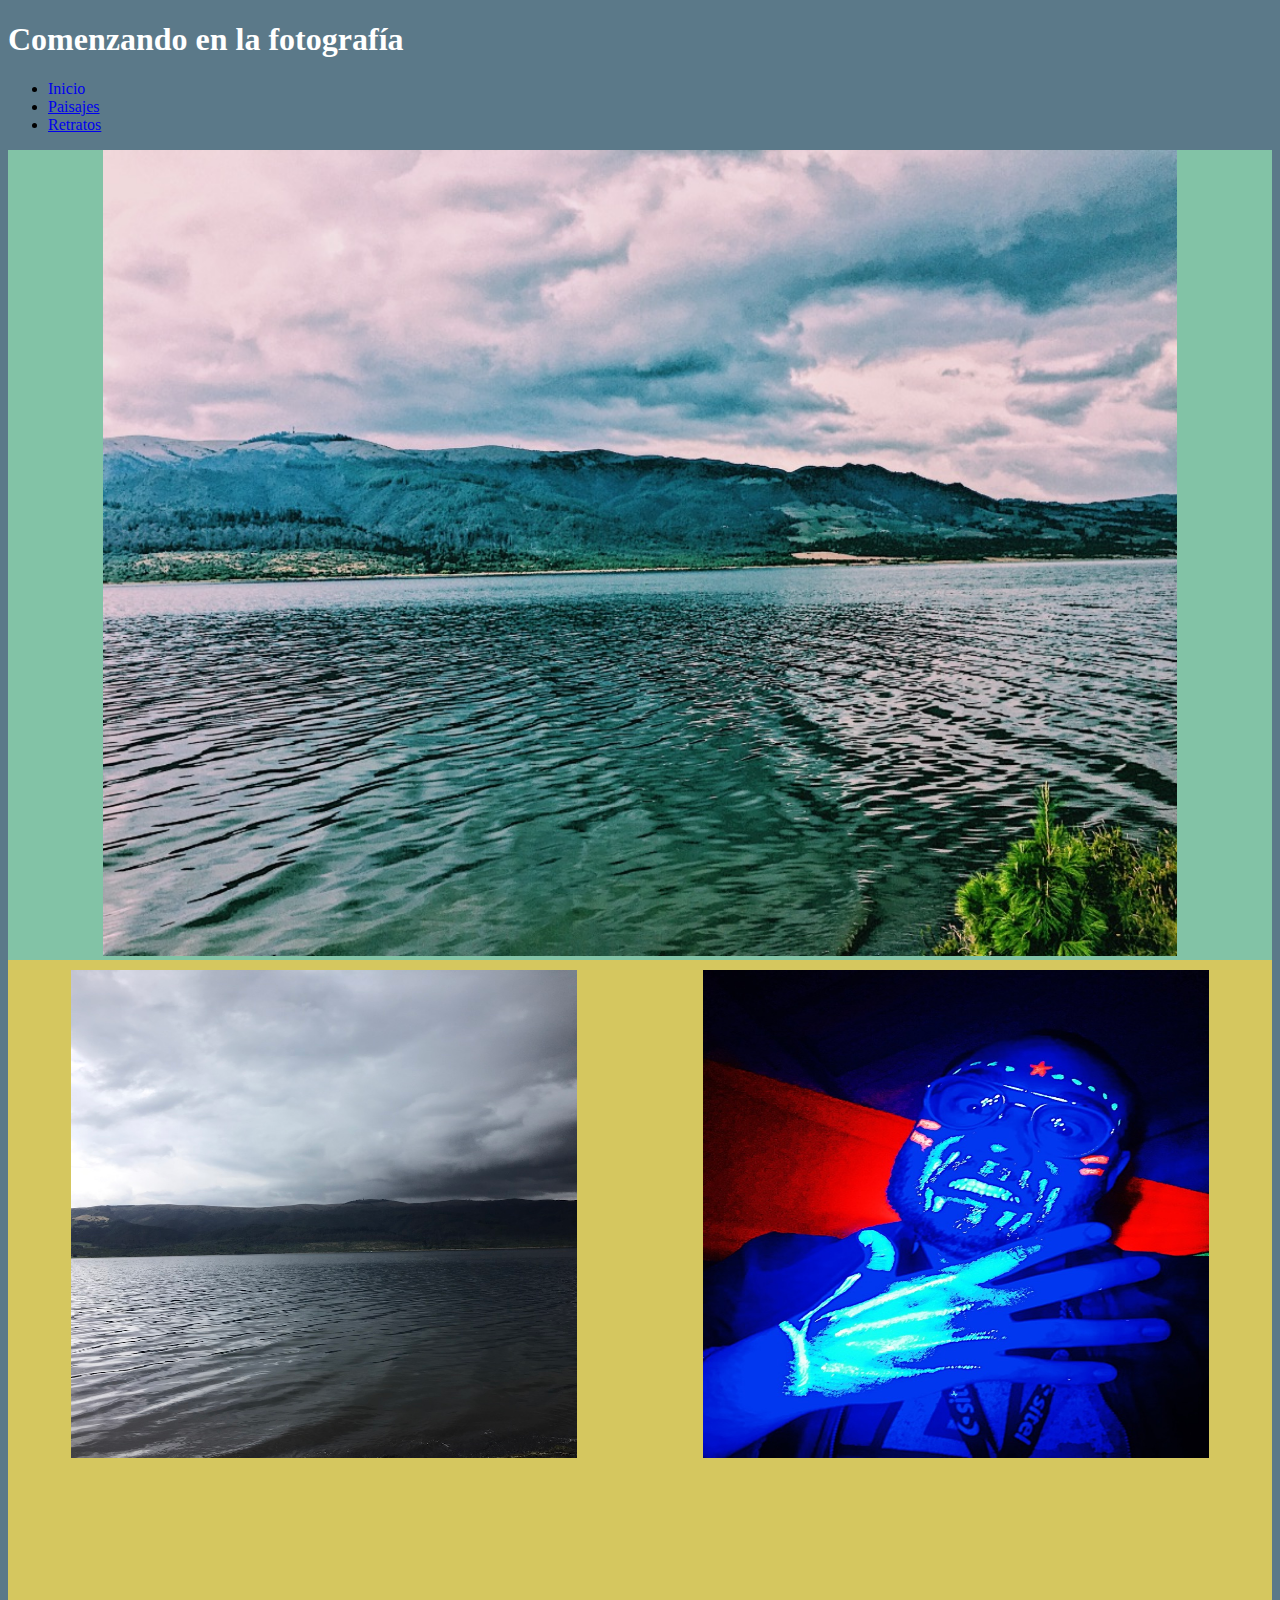
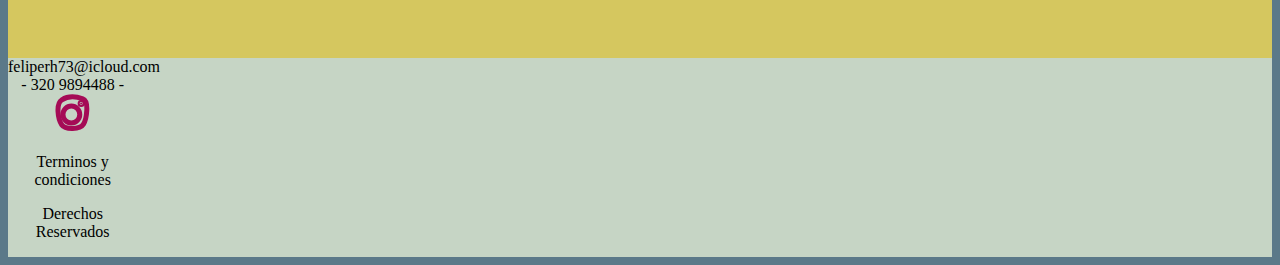
==== index.html @ 6342b5a8 "new repository" ====
<!DOCTYPE html>
<html lang="en" dir="ltr">
  <head>
    <meta charset="utf-8">
    <title>Comenzando la fotografía</title>
    <link rel="stylesheet" href="css/estilos.css">
  </head>
  <body>
    <div class="contenedor">
    <div class="header">
      <header>
        <h1>Comenzando en la fotografía</h1>
      </header>
      <nav class="menubar">
        <ul>
          <li><a href="index.html" class="subrayado">Inicio</a></li>
          <li><a href="paisajes.html">Paisajes</a></li>
          <li><a href="retratos.html">Retratos</a></li>
        </ul>
      </nav>
    </div>
    <div class="central">
      <section class="imagencentral">
        <img src="imagenes/central.jpg" alt="Central">
      </section>
    </div>
    <div class="secundaria">
      <div class="paisajes">
        <a href="paisajes.html"><img src="imagenes/paisajes.jpg" alt="Paisajes"></a>
      </div>
      <div class="retratos">
        <a href="retratos.html"><img src="imagenes/retratos.jpg" alt="Retratos"></a>
      </div>
    </div>
    <div class="footer">
      <footer>
        <div class="contacto">
          feliperh73@icloud.com - 320 9894488 -
        </div>
        <div class="redes sociales">
          <a href="https://www.instagram.com/pipe_rh_73/" target="_blank">
           <svg width="35" height="39" xmlns="http://www.w3.org/2000/svg" xmlns:svg="http://www.w3.org/2000/svg">
            <g class="insta">
             <title>instagram</title>
            <g id="svg_8">
              <path d="m6.827952,5.778993c-6.182814,3.815456 -3.864259,19.622345 -0.128809,24.93673c3.73545,5.314385 18.419634,4.76932 21.63985,-0.272533c3.220216,-5.041852 6.054006,-23.301534 -0.515234,-25.618062c-6.56924,-2.316527 -14.812993,-2.861592 -20.995807,0.953864l0,0.000001z" fill="none" id="svg_1" stroke="#a50b56" stroke-dasharray="null" stroke-linecap="null" stroke-linejoin="null" stroke-width="5"/>
              <circle cx="16.35979" cy="20.495752" fill="none" id="svg_2" r="8.388003" stroke="#a50b56" stroke-dasharray="null" stroke-linecap="null" stroke-linejoin="null" stroke-width="5"/>
              <circle cx="26.149247" cy="9.458183" fill="#a50b56" id="svg_7" r="1.024873" stroke="#a50b56" stroke-dasharray="null" stroke-linecap="null" stroke-linejoin="null" stroke-width="5"/>
            </g>
            </g>
           </svg>
          </a>
        </div>
    <div class="tyc">
      <p>
      <g>
        Terminos y condiciones
      </g>
      </p>
    </div>
    <div class="derechos">
      <p>
        Derechos Reservados
      </p>
    </div>
      </footer>
    </div>
    </div>
  </body>
</html>
---- css/estilos.css ----
body{
  background-color: #5b7989;
}

header{
  border-radius: 10px 10px 0 0;
}

.header h1{
  text-align: left;
  color: #ffffff;
  text-shadow: 2px #02010a;
}

.subrayado {
  text-decoration: none;
}

.central{
  background-color: #82c3a6;
  text-align: center;
}

.imagencentral img{
  width: 85%;
}

.secundaria{
  display: flex; flex-flow: row wrap;
  background-color: #d5c75f;
  border: 1px;
  text-align: center;
}

.secundaria div{
  width: 50%;
}

@media (max-width: 900px){
 .secundaria div{
   width: 100%
 }
}

.secundaria div img{
  padding: 10px;
  width: 80%;
  height: 70%;
}

.paisajes img:hover{
  transform: rotate(10deg);
}

.retratos img:hover{
  transform: translate(-5px 20px);
}

.paisajes img{
  text-shadow: 2px 2px #82c3a6;
}

.retratos img{
  text-shadow: 2px 2px #82c3a6;
}

footer {
 border-adius: 0 0 10px 10px;
}

.footer{
  display: flex; flex-flow: row wrap;
  background-color: #C6d5c5;
  border: 1px;
  text-align: center;
}

.footer div{
  width: 50%;
}
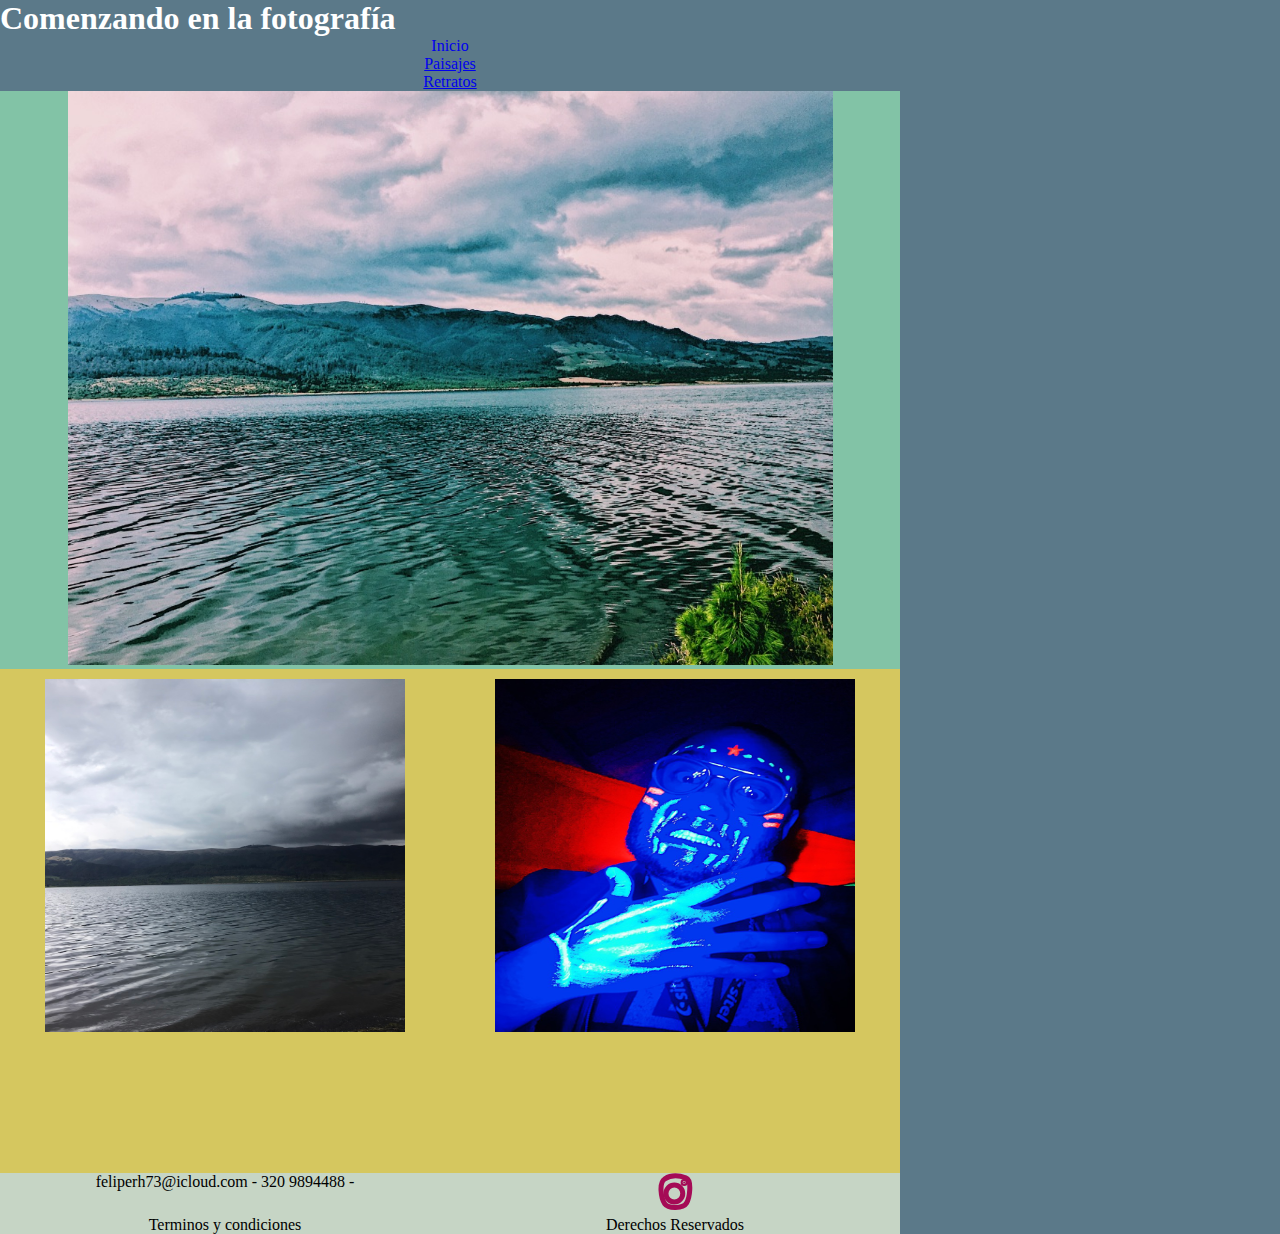
==== commit 9e6f88ed: "correcciones" ====
--- a/index.html
+++ b/index.html
@@ -20,9 +20,9 @@
       </nav>
     </div>
     <div class="central">
-      <section class="imagencentral">
+      <div class="imagencentral">
         <img src="imagenes/central.jpg" alt="Central">
-      </section>
+    </div>
     </div>
     <div class="secundaria">
       <div class="paisajes">
@@ -32,8 +32,8 @@
         <a href="retratos.html"><img src="imagenes/retratos.jpg" alt="Retratos"></a>
       </div>
     </div>
+    <footer>
     <div class="footer">
-      <footer>
         <div class="contacto">
           feliperh73@icloud.com - 320 9894488 -
         </div>
@@ -63,8 +63,8 @@
         Derechos Reservados
       </p>
     </div>
-      </footer>
     </div>
+    </footer>
     </div>
   </body>
 </html>
--- a/css/estilos.css
+++ b/css/estilos.css
@@ -1,9 +1,15 @@
+* {
+  padding: 0px;
+  margin: 0px;
+}
+
 body{
   background-color: #5b7989;
+  text-align: center;
 }
 
-header{
-  border-radius: 10px 10px 0 0;
+.contenedor {
+  max-width: 900px;
 }
 
 .header h1{
@@ -64,9 +70,6 @@
   text-shadow: 2px 2px #82c3a6;
 }
 
-footer {
- border-adius: 0 0 10px 10px;
-}
 
 .footer{
   display: flex; flex-flow: row wrap;
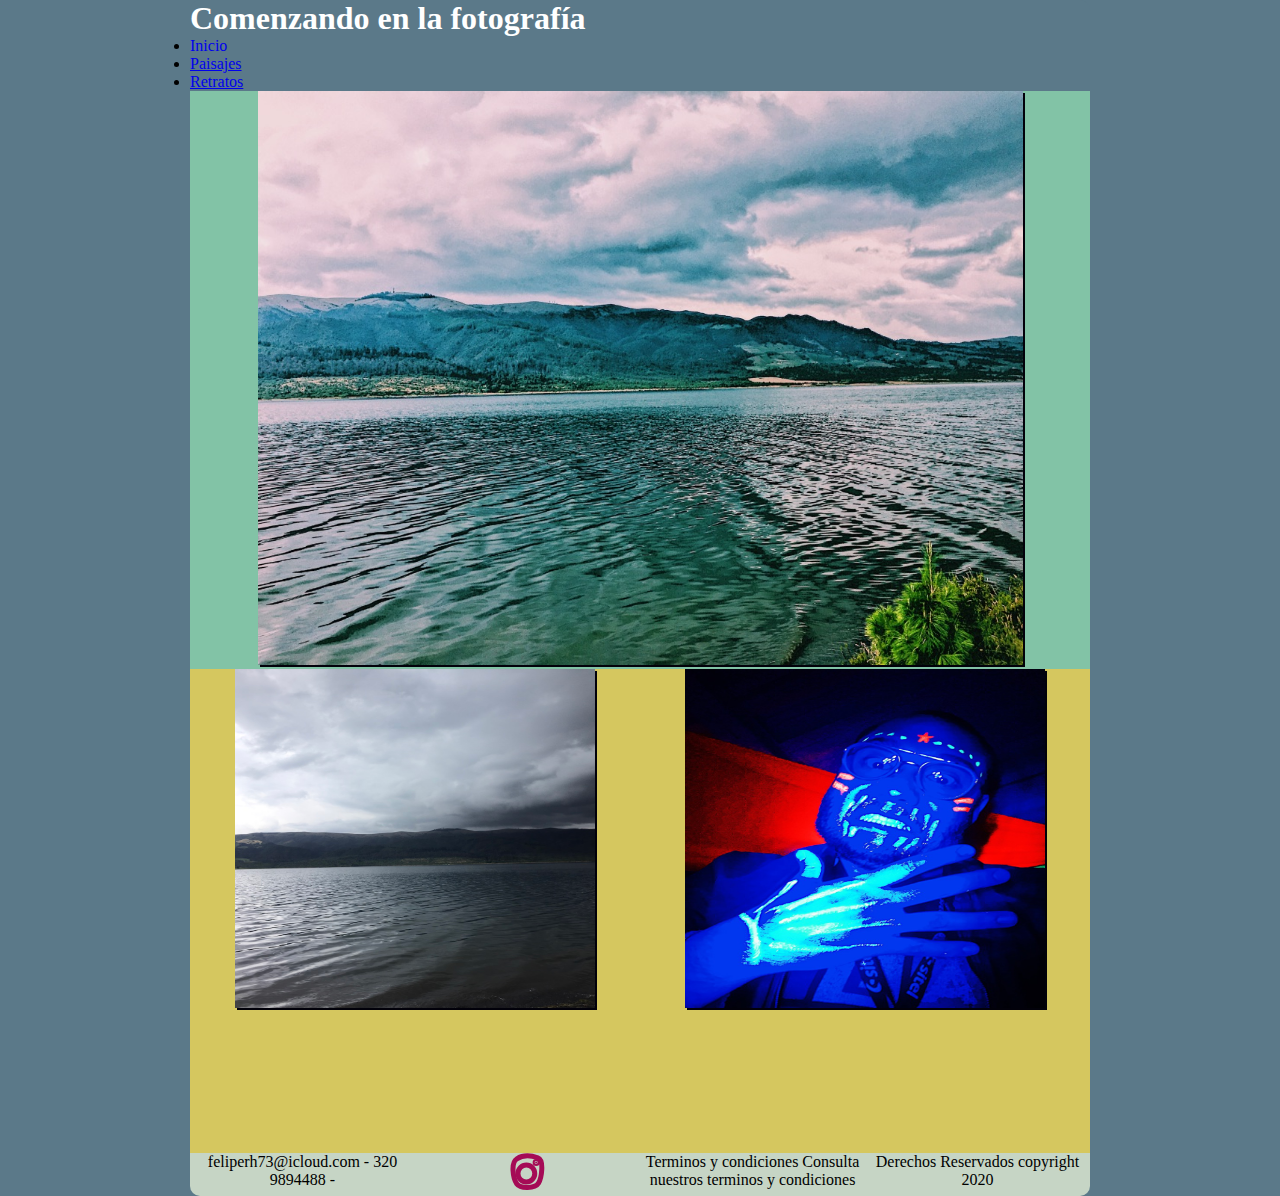
==== commit 827612bc: "se corrige margenes y estructura" ====
--- a/index.html
+++ b/index.html
@@ -3,6 +3,7 @@
   <head>
     <meta charset="utf-8">
     <title>Comenzando la fotografía</title>
+    <link href="https://fonts.google…?family=Dancing+Script:400,700" rel="stylesheet">
     <link rel="stylesheet" href="css/estilos.css">
   </head>
   <body>
@@ -55,12 +56,14 @@
       <p>
       <g>
         Terminos y condiciones
+        Consulta nuestros terminos y condiciones
       </g>
       </p>
     </div>
     <div class="derechos">
       <p>
         Derechos Reservados
+        copyright 2020
       </p>
     </div>
     </div>
--- a/css/estilos.css
+++ b/css/estilos.css
@@ -1,21 +1,29 @@
 * {
+  font-family: 'Dancing Script', cursive;
   padding: 0px;
   margin: 0px;
 }
 
 body{
-  background-color: #5b7989;
-  text-align: center;
+background-color: #5b7989;
 }
 
 .contenedor {
-  max-width: 900px;
+margin: auto;
+background-color: #5b7989;
+max-width: 900px;
+border-radius: 10px 10px 10px 10px;
+}
+
+@media (max-width: 900px){
+ .contenedor {
+   width: 100%
+ }
 }
 
 .header h1{
   text-align: left;
   color: #ffffff;
-  text-shadow: 2px #02010a;
 }
 
 .subrayado {
@@ -25,10 +33,12 @@
 .central{
   background-color: #82c3a6;
   text-align: center;
+  border: 1px;
 }
 
 .imagencentral img{
   width: 85%;
+  box-shadow: 2px 2px #02010a;
 }
 
 .secundaria{
@@ -49,7 +59,6 @@
 }
 
 .secundaria div img{
-  padding: 10px;
   width: 80%;
   height: 70%;
 }
@@ -59,23 +68,25 @@
 }
 
 .retratos img:hover{
-  transform: translate(-5px 20px);
+  transform: translate(5px, -20px);
 }
 
 .paisajes img{
-  text-shadow: 2px 2px #82c3a6;
+  box-shadow: 2px 2px #02010a;
 }
 
 .retratos img{
-  text-shadow: 2px 2px #82c3a6;
+  box-shadow: 2px 2px #02010a;
 }
 
 
 .footer{
-  display: flex; flex-flow: row wrap;
-  background-color: #C6d5c5;
-  border: 1px;
-  text-align: center;
+display: flex;
+flex-flow: row;
+background-color: #C6d5c5;
+border: 1px;
+text-align: center;
+border-radius: 0px 0px 10px 10px;
 }
 
 .footer div{
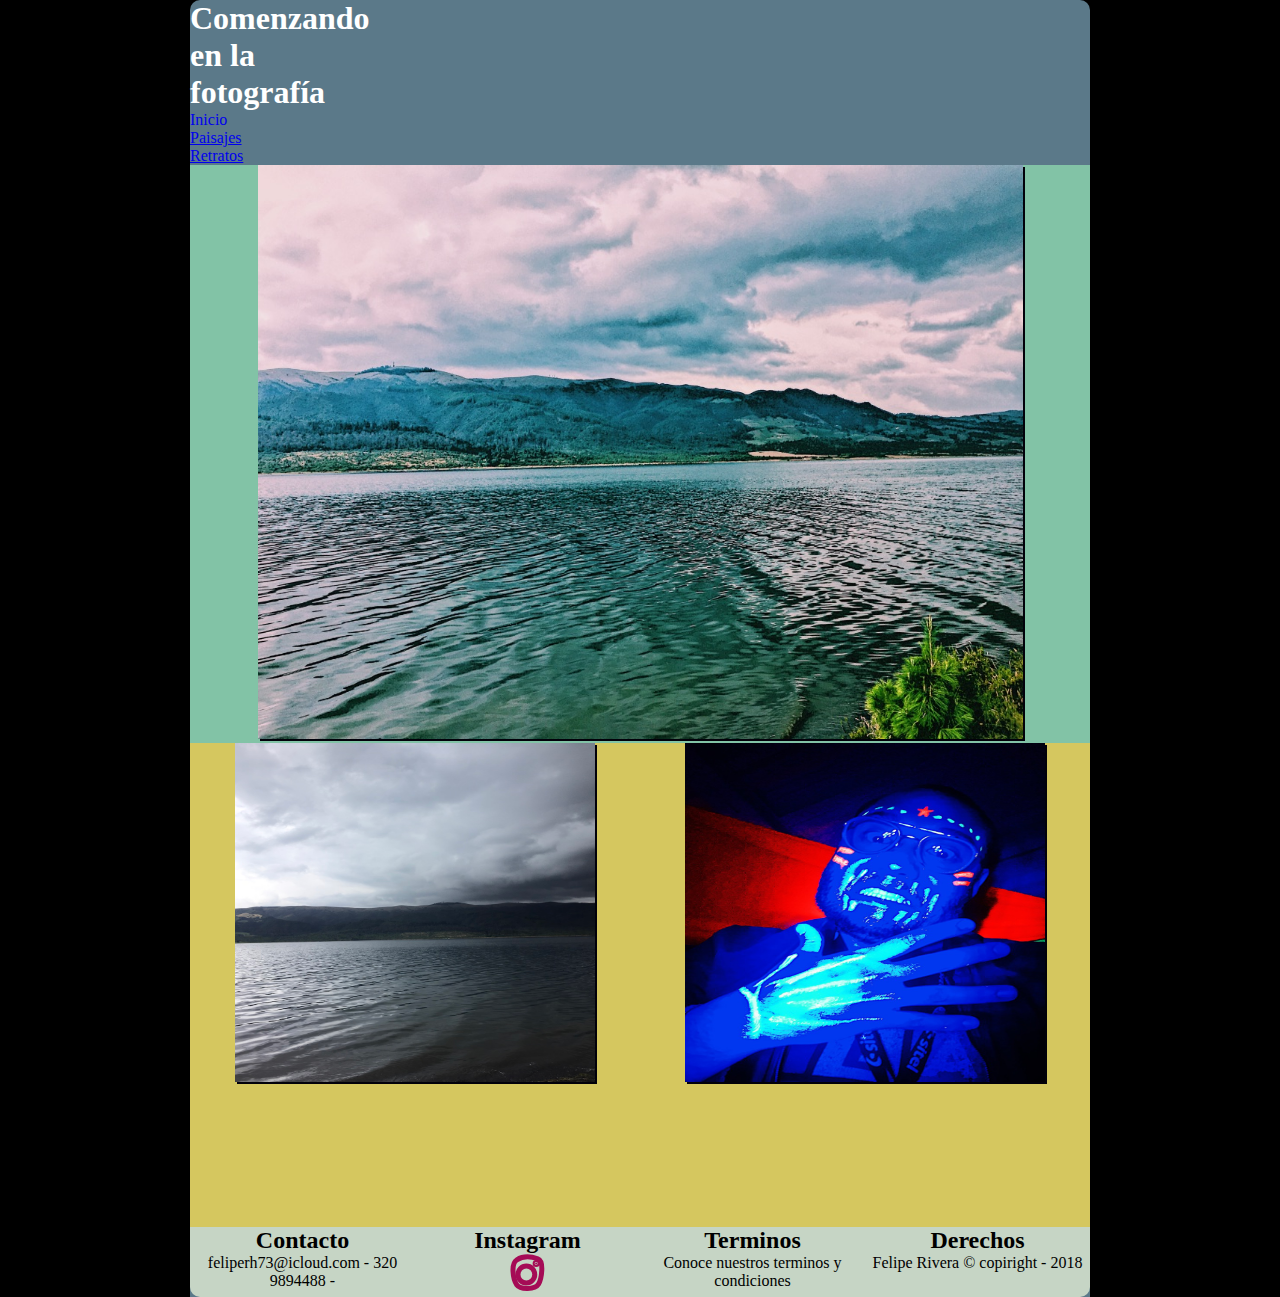
==== commit 00ff2be8: "correccion de codigo y trabajo en responsive" ====
--- a/index.html
+++ b/index.html
@@ -10,15 +10,17 @@
     <div class="contenedor">
     <div class="header">
       <header>
+      <nav class="menubar">
+        <g>
         <h1>Comenzando en la fotografía</h1>
-      </header>
-      <nav class="menubar">
+      </g>
         <ul>
           <li><a href="index.html" class="subrayado">Inicio</a></li>
           <li><a href="paisajes.html">Paisajes</a></li>
           <li><a href="retratos.html">Retratos</a></li>
         </ul>
       </nav>
+      </header>
     </div>
     <div class="central">
       <div class="imagencentral">
@@ -36,9 +38,18 @@
     <footer>
     <div class="footer">
         <div class="contacto">
-          feliperh73@icloud.com - 320 9894488 -
+          <h2>
+            Contacto
+          </h2>
+          <p>
+            feliperh73@icloud.com - 320 9894488 -
+          </p>
         </div>
         <div class="redes sociales">
+          <h2>
+            Instagram
+          </h2>
+          <p>
           <a href="https://www.instagram.com/pipe_rh_73/" target="_blank">
            <svg width="35" height="39" xmlns="http://www.w3.org/2000/svg" xmlns:svg="http://www.w3.org/2000/svg">
             <g class="insta">
@@ -51,19 +62,24 @@
             </g>
            </svg>
           </a>
+        </p>
         </div>
     <div class="tyc">
-      <p>
+      <h2>
       <g>
-        Terminos y condiciones
-        Consulta nuestros terminos y condiciones
+        Terminos
+      </h2>
+        <p>
+          Conoce nuestros terminos y condiciones
+        </p>
       </g>
-      </p>
     </div>
     <div class="derechos">
+      <h2>
+        Derechos
+      </h2>
       <p>
-        Derechos Reservados
-        copyright 2020
+        Felipe Rivera &#169; copiright - 2018
       </p>
     </div>
     </div>
--- a/css/estilos.css
+++ b/css/estilos.css
@@ -5,14 +5,14 @@
 }
 
 body{
-background-color: #5b7989;
+background-color: #000000;
 }
 
 .contenedor {
 margin: auto;
 background-color: #5b7989;
 max-width: 900px;
-border-radius: 10px 10px 10px 10px;
+border-radius: 10px 10px 0px 0px;
 }
 
 @media (max-width: 900px){
@@ -21,9 +21,25 @@
  }
 }
 
+@media (min-width: 900px){
+ .contenedor {
+   width: 100%
+ }
+}
+
 .header h1{
   text-align: left;
   color: #ffffff;
+}
+
+.header {
+  width: 100%;
+  min-height: 100px;
+  display: flex;flex-flow: row wrap;
+}
+
+.menubar {
+ width: 50%;
 }
 
 .subrayado {
@@ -92,3 +108,9 @@
 .footer div{
   width: 50%;
 }
+
+div .cental{
+width: 96%;
+max-width: 960px;
+margin: 0 auto;
+}
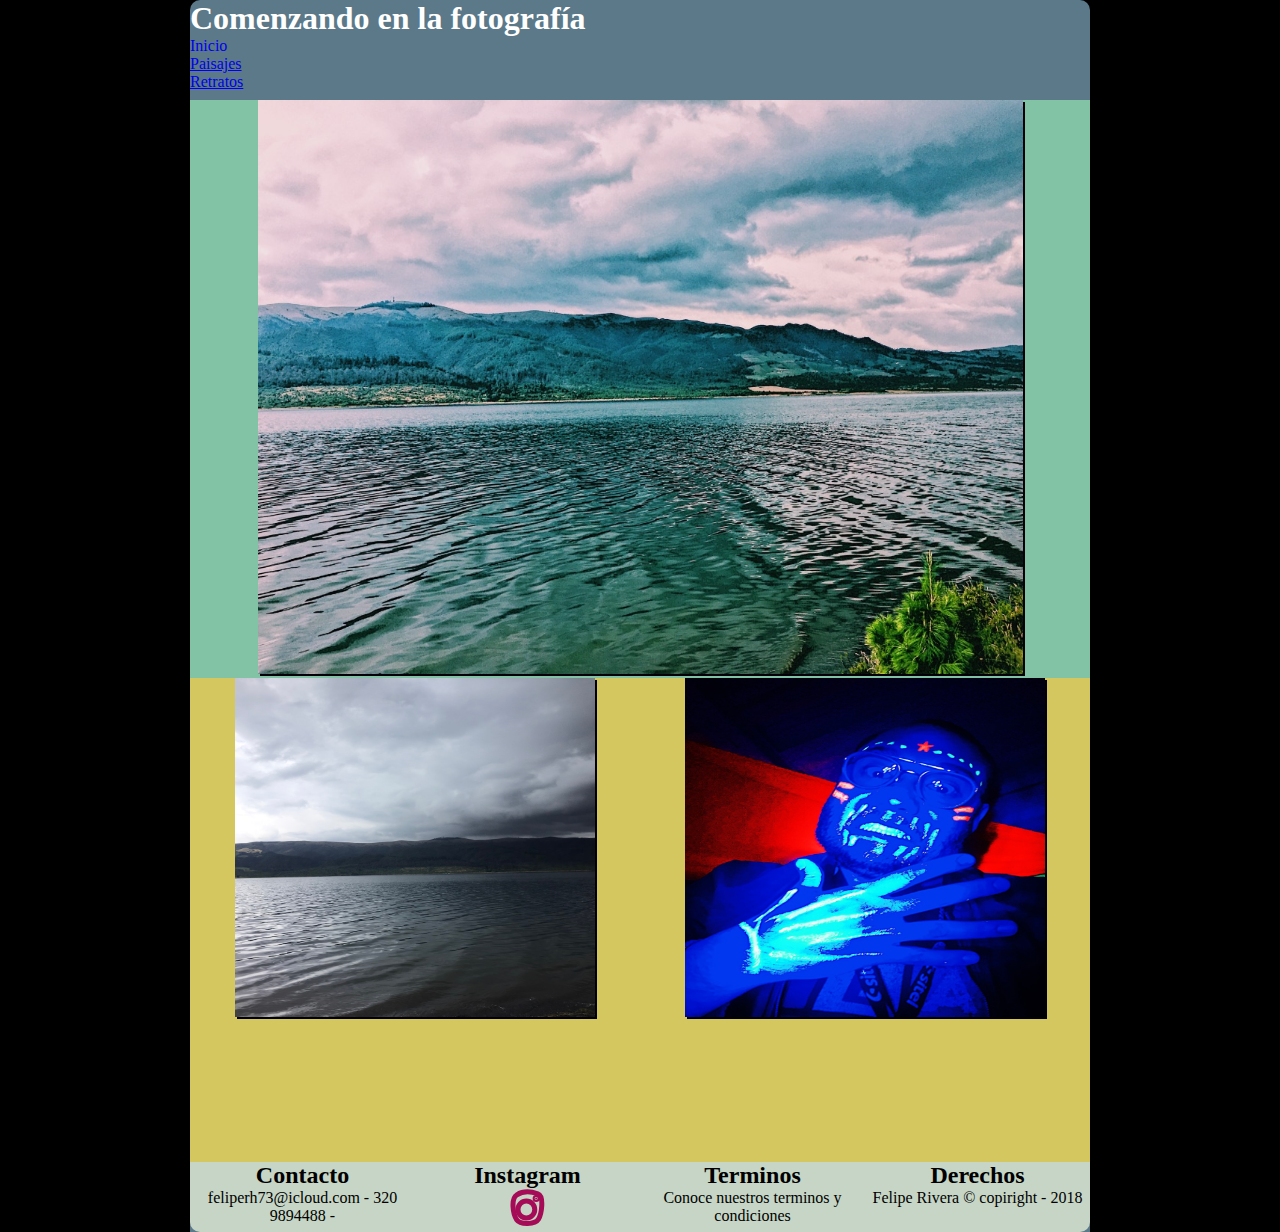
==== commit 90fa9521: "correcciones" ====
--- a/index.html
+++ b/index.html
@@ -10,16 +10,15 @@
     <div class="contenedor">
     <div class="header">
       <header>
-      <nav class="menubar">
-        <g>
+      <nav class="titulo">
         <h1>Comenzando en la fotografía</h1>
-      </g>
-        <ul>
-          <li><a href="index.html" class="subrayado">Inicio</a></li>
-          <li><a href="paisajes.html">Paisajes</a></li>
-          <li><a href="retratos.html">Retratos</a></li>
-        </ul>
-      </nav>
+        <div class="menubar">
+          <ul>
+            <li><a href="index.html" class="subrayado">Inicio</a></li>
+            <li><a href="paisajes.html">Paisajes</a></li>
+            <li><a href="retratos.html">Retratos</a></li>
+          </ul>
+        </div>
       </header>
     </div>
     <div class="central">
--- a/css/estilos.css
+++ b/css/estilos.css
@@ -38,8 +38,14 @@
   display: flex;flex-flow: row wrap;
 }
 
-.menubar {
- width: 50%;
+.titulo div{
+  width: 80%;
+  text-align: left;
+}
+
+.menubar div{
+ width: 20%;
+ text-align: right;
 }
 
 .subrayado {
@@ -114,3 +120,9 @@
 max-width: 960px;
 margin: 0 auto;
 }
+
+@media screen and (max-width: 900px){
+  .secundaria{
+    width: 100%;
+  }
+}
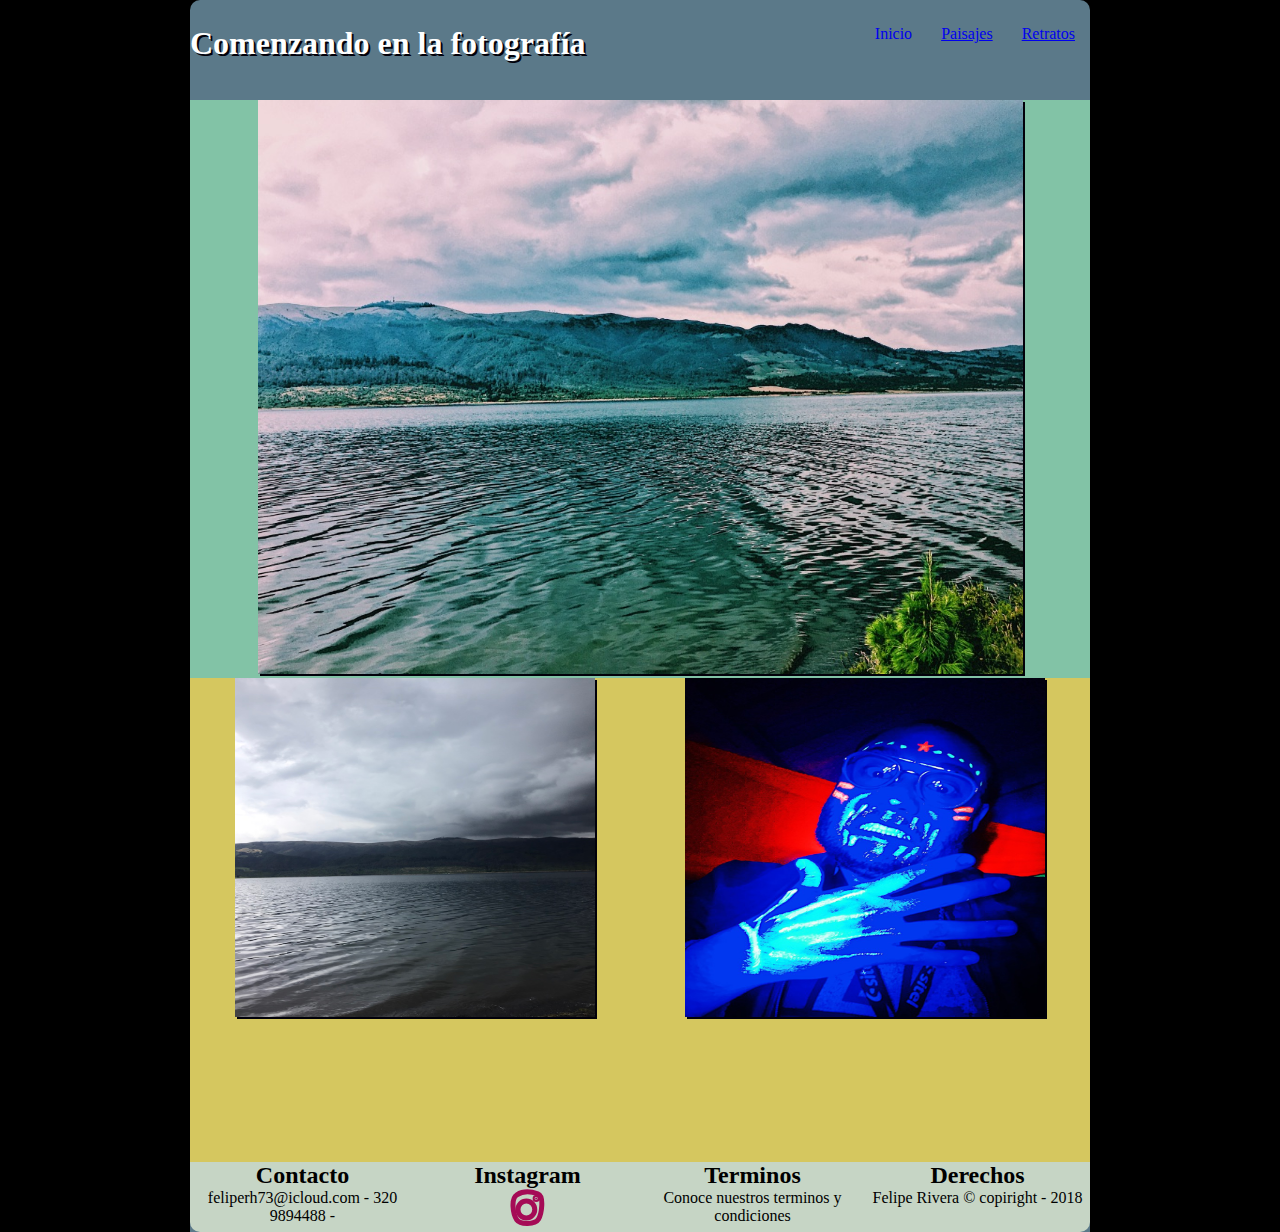
==== commit 14404deb: "trabajo en media query" ====
--- a/index.html
+++ b/index.html
@@ -10,8 +10,9 @@
     <div class="contenedor">
     <div class="header">
       <header>
-      <nav class="titulo">
+      <div class="titulo">
         <h1>Comenzando en la fotografía</h1>
+      </div>
         <div class="menubar">
           <ul>
             <li><a href="index.html" class="subrayado">Inicio</a></li>
--- a/css/estilos.css
+++ b/css/estilos.css
@@ -15,41 +15,34 @@
 border-radius: 10px 10px 0px 0px;
 }
 
-@media (max-width: 900px){
- .contenedor {
-   width: 100%
- }
+header {
+color: #ffffff;
+width: 100%;
+min-height: 100px;
+display: flex;flex-flow: row wrap;
 }
 
-@media (min-width: 900px){
- .contenedor {
-   width: 100%
- }
+.titulo{
+  width: 65%;
+  text-align: left;
+  text-shadow: 2px 2px #02010a;
+  margin-top: 25px;
 }
 
-.header h1{
-  text-align: left;
-  color: #ffffff;
-}
-
-.header {
-  width: 100%;
-  min-height: 100px;
-  display: flex;flex-flow: row wrap;
-}
-
-.titulo div{
-  width: 80%;
-  text-align: left;
-}
-
-.menubar div{
- width: 20%;
+.menubar{
+ width: 35%;
  text-align: right;
+ margin-top: 25px;
 }
 
 .subrayado {
   text-decoration: none;
+}
+
+li {
+  display: inline;
+  padding: 10px;
+  margin-right: 5px;
 }
 
 .central{
@@ -121,8 +114,17 @@
 margin: 0 auto;
 }
 
-@media screen and (max-width: 900px){
-  .secundaria{
-    width: 100%;
-  }
+@media (max-width:900px){
+.footer {
+   width: 100%
+ }
+ .secundaria {
+   width: 100%;
+ }
+ .contenedor {
+   width: 100%
+ }
+ .menubar{
+   width: 100%;
+ }
 }
